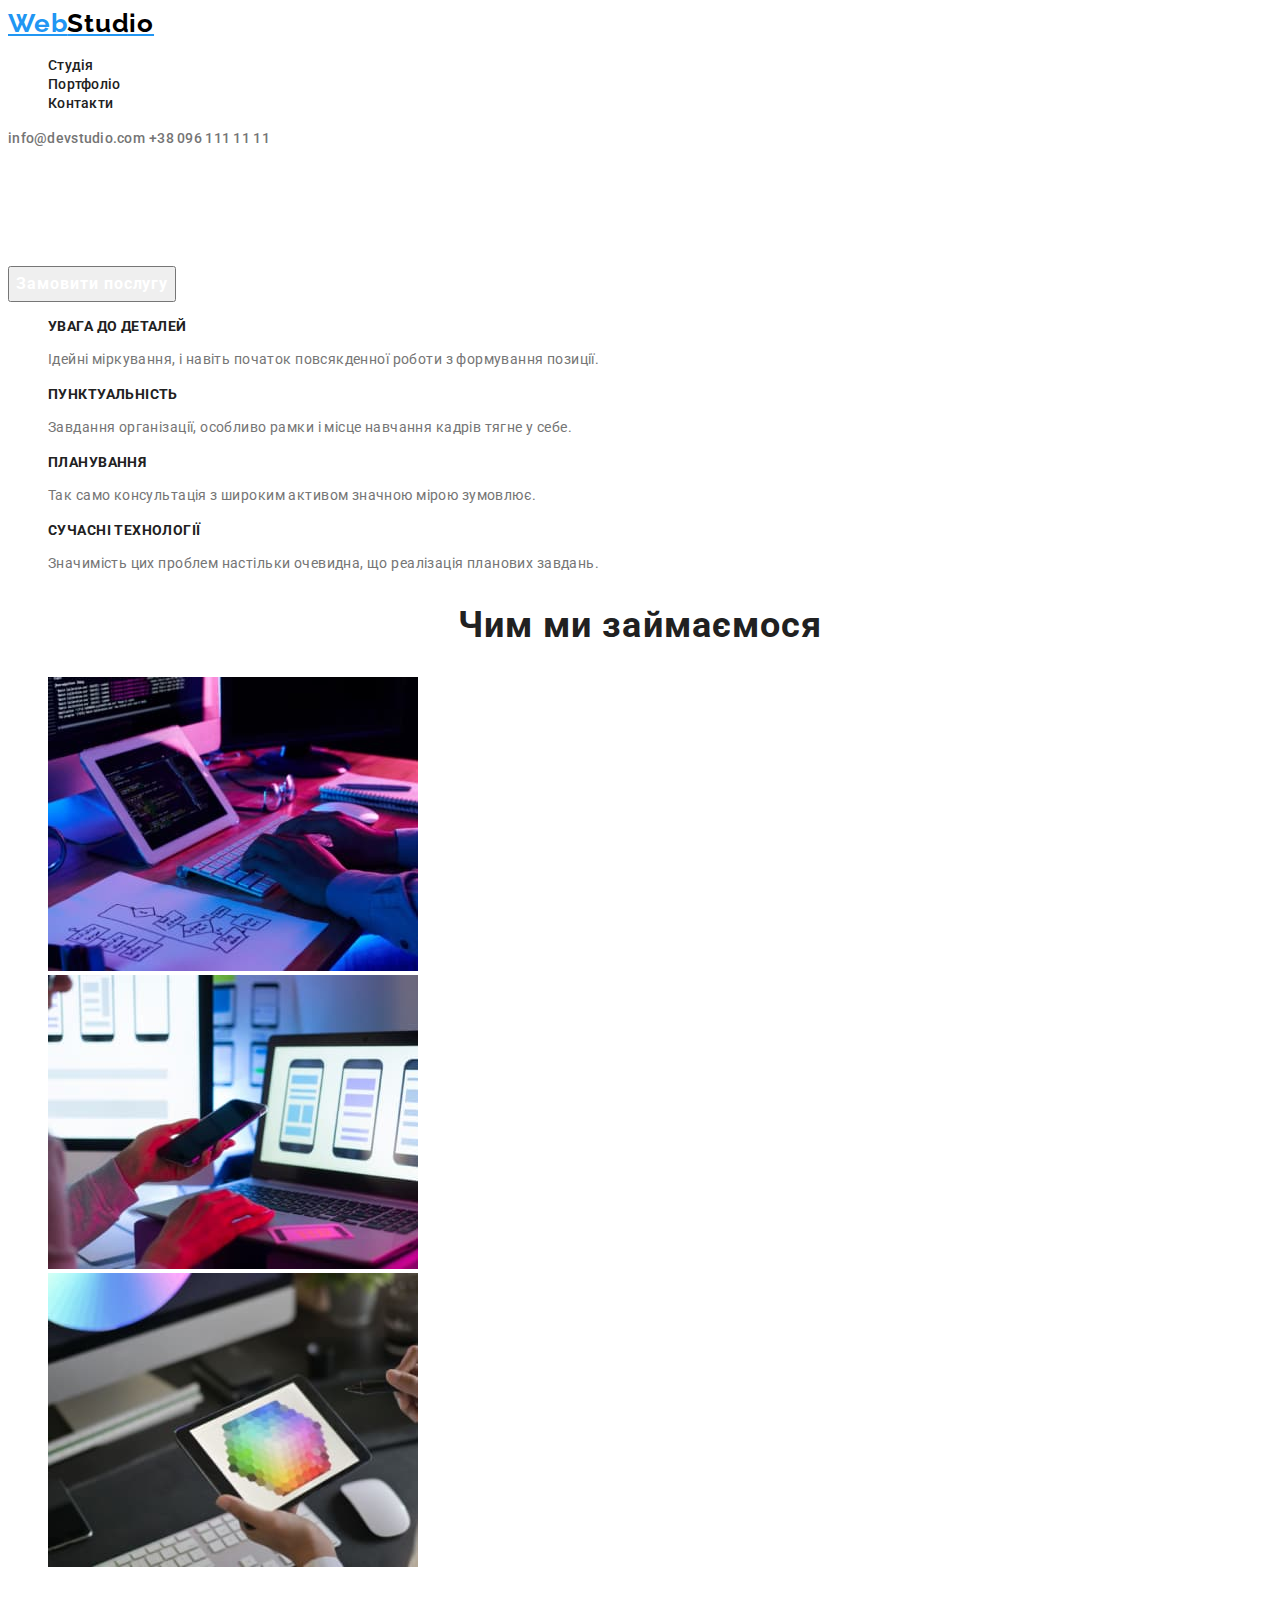
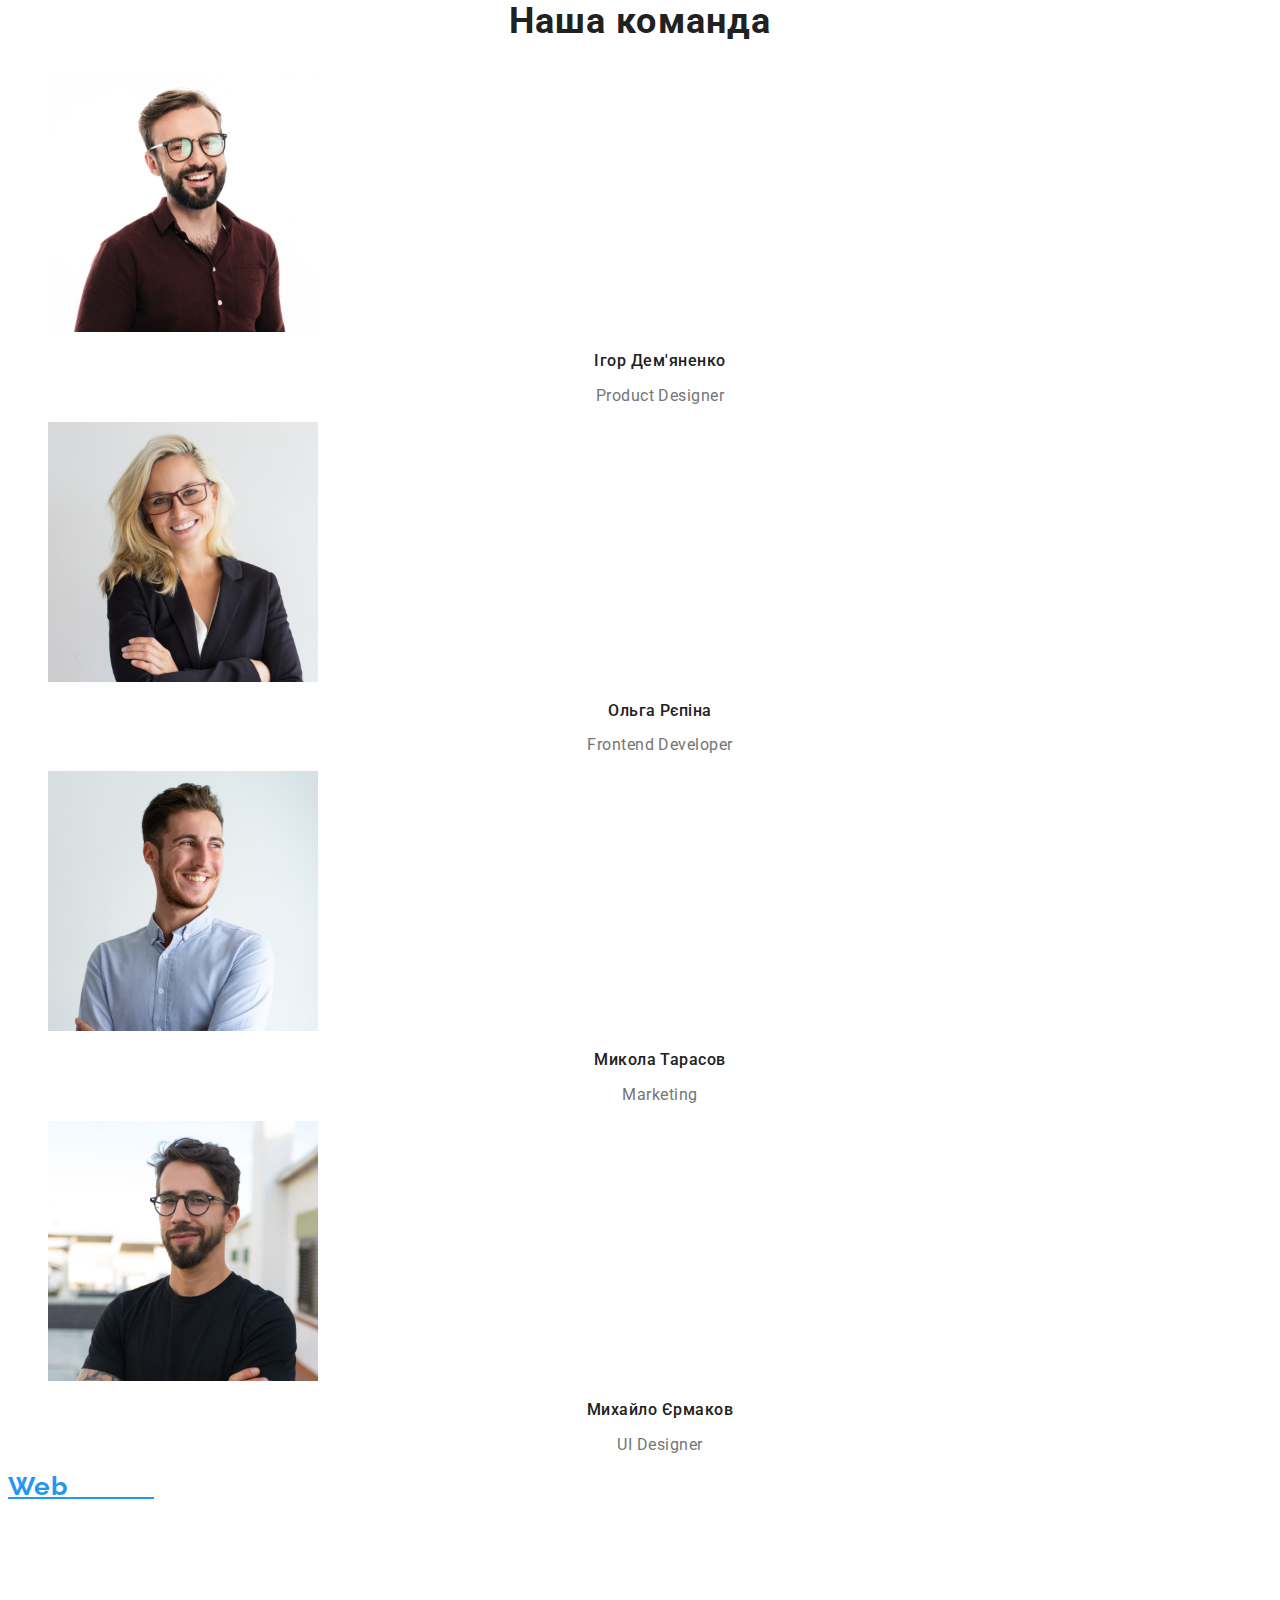
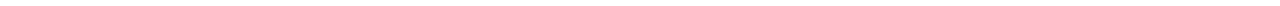
==== index.html @ b123216f "HW-2" ====
<!DOCTYPE html>
<html lang="uk">
  <head>
    <meta charset="UTF-8" />
    <meta http-equiv="X-UA-Compatible" content="IE=edge" />
    <meta name="viewport" content="width=device-width, initial-scale=1.0" />
    <title>WebStudio</title>
    <link rel="preconnect" href="https://fonts.googleapis.com" />
    <link rel="preconnect" href="https://fonts.gstatic.com" crossorigin />
    <link
      href="https://fonts.googleapis.com/css2?family=Montserrat:wght@400;700&family=Raleway:wght@700&family=Roboto:wght@400;500;700;900&display=swap"
      rel="stylesheet"
    />
    <link rel="stylesheet" href="./css/styles.css" />
  </head>

  <body>
    <header class="header">
      <nav>
        <a class="heder-logo" href="link">Web<span class="webstudio-top">Studio</span></a>
        <ul class="heder-list list">
          <li class="heder-item">
            <a class="heder-link link" href="">Студія</a>
          </li>
          <li class="heder-item">
            <a class="heder-link link" href="/portfolio.html">Портфоліо</a>
          </li>
          <li class="heder-item">
            <a class="heder-link link" href="">Контакти</a>
          </li>
        </ul>
      </nav>
      <a class="heder-mail link" href="mailtoo:info@devstudio.com"
        >info@devstudio.com</a
      >
      <a class="heder-tel link" href="tel:+380961111111">+38 096 111 11 11</a>
    </header>
    <main>
      <section class="hero">
        <h1 class="hero-title">Ефективні рішення для вашого бізнесу</h1>
        <button class="hero-btn" type="button">Замовити послугу</button>
      </section>
      <section class="section-one">
        <ul class="section-one-list list">
          <li class="section-one-item">
            <h3 class="section-one-title">УВАГА ДО ДЕТАЛЕЙ</h3>
            <p class="section-one-text">
              Ідейні міркування, і навіть початок повсякденної роботи з
              формування позиції.
            </p>
          </li>
          <li class="section-one-item">
            <h3 class="section-one-title">ПУНКТУАЛЬНІСТЬ</h3>
            <p class="section-one-text">
              Завдання організації, особливо рамки і місце навчання кадрів тягне
              у себе.
            </p>
          </li>
          <li class="section-one-item">
            <h3 class="section-one-title">ПЛАНУВАННЯ</h3>
            <p class="section-one-text">
              Так само консультація з широким активом значною мірою зумовлює.
            </p>
          </li>
          <li class="section-one-item">
            <h3 class="section-one-title">СУЧАСНІ ТЕХНОЛОГІЇ</h3>
            <p class="section-one-text">
              Значимість цих проблем настільки очевидна, що реалізація планових
              завдань.
            </p>
          </li>
        </ul>
      </section>
      <section class="section-d">
        <h2 class="section-d-title">Чим ми займаємося</h2>
        <ul class="section-d-list list">
          <li class="section-d-item">
            <img
              src="./img/box1(1).jpg"
              alt="програмування"
              width="370"
              height="294"
            />
          </li>
          <li class="section-d-item">
            <img
              src="./img/box2(1).jpg"
              alt="обробка"
              width="370"
              height="294"
            />
          </li>
          <li class="section-d-item">
            <img
              src="./img/box3(1).jpg"
              alt="оформлення"
              width="370"
              height="294"
            />
          </li>
        </ul>
      </section>
      <section class="employees">
        <h2 class="employees-tile" >Наша команда</h2>
        <ul class="employees-list list">
          <li class="employees-item">
            <img src="./img/img1.jpg" alt="фото" width="270" height="260" />
            <h3 class="employees-tile-name">Ігор Дем'яненко</h3>
            <p class="employees-text">Product Designer</p>
          </li>
          <li class="employees-item">
            <img src="./img/img2.jpg" alt="фото" width="270" height="260" />
            <h3 class="employees-tile-name">Ольга Рєпіна</h3>
            <p class="employees-text">Frontend Developer</p>
          </li>
          <li class="employees-item">
            <img src="./img/img3.jpg" alt="фото" width="270" height="260" />
            <h3 class="employees-tile-name">Микола Тарасов</h3>
            <p class="employees-text">Marketing</p>
          </li>
          <li class="employees-item">
            <img src="./img/img4.jpg" alt="фото" width="270" height="260" />
            <h3 class="employees-tile-name">Михайло Єрмаков</h3>
            <p class="employees-text">UI Designer</p>
          </li>
        </ul>
      </section>
    </main>
    <footer class="footer">
      <a class="footer-logo" href="link">Web<span class="webstudio-bottom">Studio</span></a>
      <address class="footer-address">м. Київ, пр-т Лесі Українки, 26</address>
      <ul class="footer-list list">
        <li class="footer-item">
          <a class="footer-mail" href="mailtoo:info@devstudio.com">info@devstudio.com</a>
        </li>
        <li class="footer-item">
          <a class="footer-tel" href="tel:+380961111111">+38 096 111 11 11</a>
        </li>
      </ul>
    </footer>
  </body>
</html>
---- css/styles.css ----
:root {
  --main-title-color: #ffffff;
  --main-btn-color: #ffffff;
  --second-title-color: #212121;
  --second-btn-color: #303030;
  --accent-color: #2196f3;
  --main-font: "Raleway", sans-serif;
}

body {
  font-family: "Roboto", sans-serif;
}

.list {
  list-style: none;
}
.link {
  text-decoration: none;
}

/* ==================heder=============== */
.heder-logo {
  font-family: "Raleway", sans-serif;
  font-style: normal;
  font-weight: 700;
  font-size: 26px;
  line-height: 1.19;
  letter-spacing: 0.03em;
  color: #2196f3;
}
.webstudio-top {
  color: black;
}
.heder-link {
  font-weight: 500;
  font-size: 14px;
  line-height: 1.14;
  letter-spacing: 0.02em;
  color: #212121;
}
.heder-mail,
.heder-tel {
  font-weight: 500;
  font-size: 14px;
  line-height: 1.14;
  letter-spacing: 0.02em;
  color: #757575;
}
.heder-link:hover,
.heder-mail:hover,
.heder-tel:hover {
  color: #2196f3;
}
.heder-link:focus,
.heder-mail:focus,
.heder-tel:focus {
  color: #2196f3;
}
/* =================hero================ */
.hero-title {
  font-weight: 900;
  font-size: 44px;
  line-height: 1.36;
  text-align: center;
  letter-spacing: 0.06em;
  text-transform: uppercase;
  color: #ffffff;
}

.hero-btn {
  font-family: inherit;
  font-weight: 700;
  font-size: 16px;
  line-height: 1.88;
  display: flex;
  align-items: center;
  text-align: center;
  letter-spacing: 0.06em;
  color: #ffffff;
  cursor: pointer;
}
/* ==============section-one============ */

.section-one-title {
  font-weight: 700;
  font-size: 14px;
  line-height: 16px;
  letter-spacing: 0.03em;
  text-transform: uppercase;
  color: #212121;
}

.section-one-text {
  font-weight: 400;
  font-size: 14px;
  line-height: 1.71;
  letter-spacing: 0.03em;
  color: #757575;
}
/* =================section-d============= */

.section-d-title {
  font-weight: 700;
  font-size: 36px;
  line-height: 1.16;
  text-align: center;
  letter-spacing: 0.03em;
  color: #212121;
}
/* ================employees========== */

.employees-tile {
  font-weight: 700;
  font-size: 36px;
  line-height: 1.14;
  text-align: center;
  letter-spacing: 0.03em;
  color: #212121;
}
.employees-tile-name {
  font-weight: 500;
  font-size: 16px;
  line-height: 1.18;
  text-align: center;
  letter-spacing: 0.03em;
  color: #212121;
}
.employees-text {
  font-weight: 400;
  font-size: 16px;
  line-height: 1.18;
  text-align: center;
  letter-spacing: 0.03em;
  color: #757575;
}
/* =============footer============= */

.footer-logo {
  font-family: "Raleway", sans-serif;
  font-weight: 700;
  font-size: 26px;
  line-height: 1.19;
  letter-spacing: 0.03em;
  color: #2196f3;
}
.webstudio-bottom {
  color: #ffffff;
}

.footer-address {
  font-style: normal;
  font-weight: 400;
  font-size: 14px;
  line-height: 1.71;
  letter-spacing: 0.03em;
  color: #ffffff;
}

.footer-mail,
.footer-tel {
  font-weight: 400;
  font-size: 14px;
  line-height: 1.71;
  letter-spacing: 0.03em;
  color: rgba(255, 255, 255, 0.6);
}

.footer-mail:hover,
.footer-tel:hover {
  color: #2196f3;
}
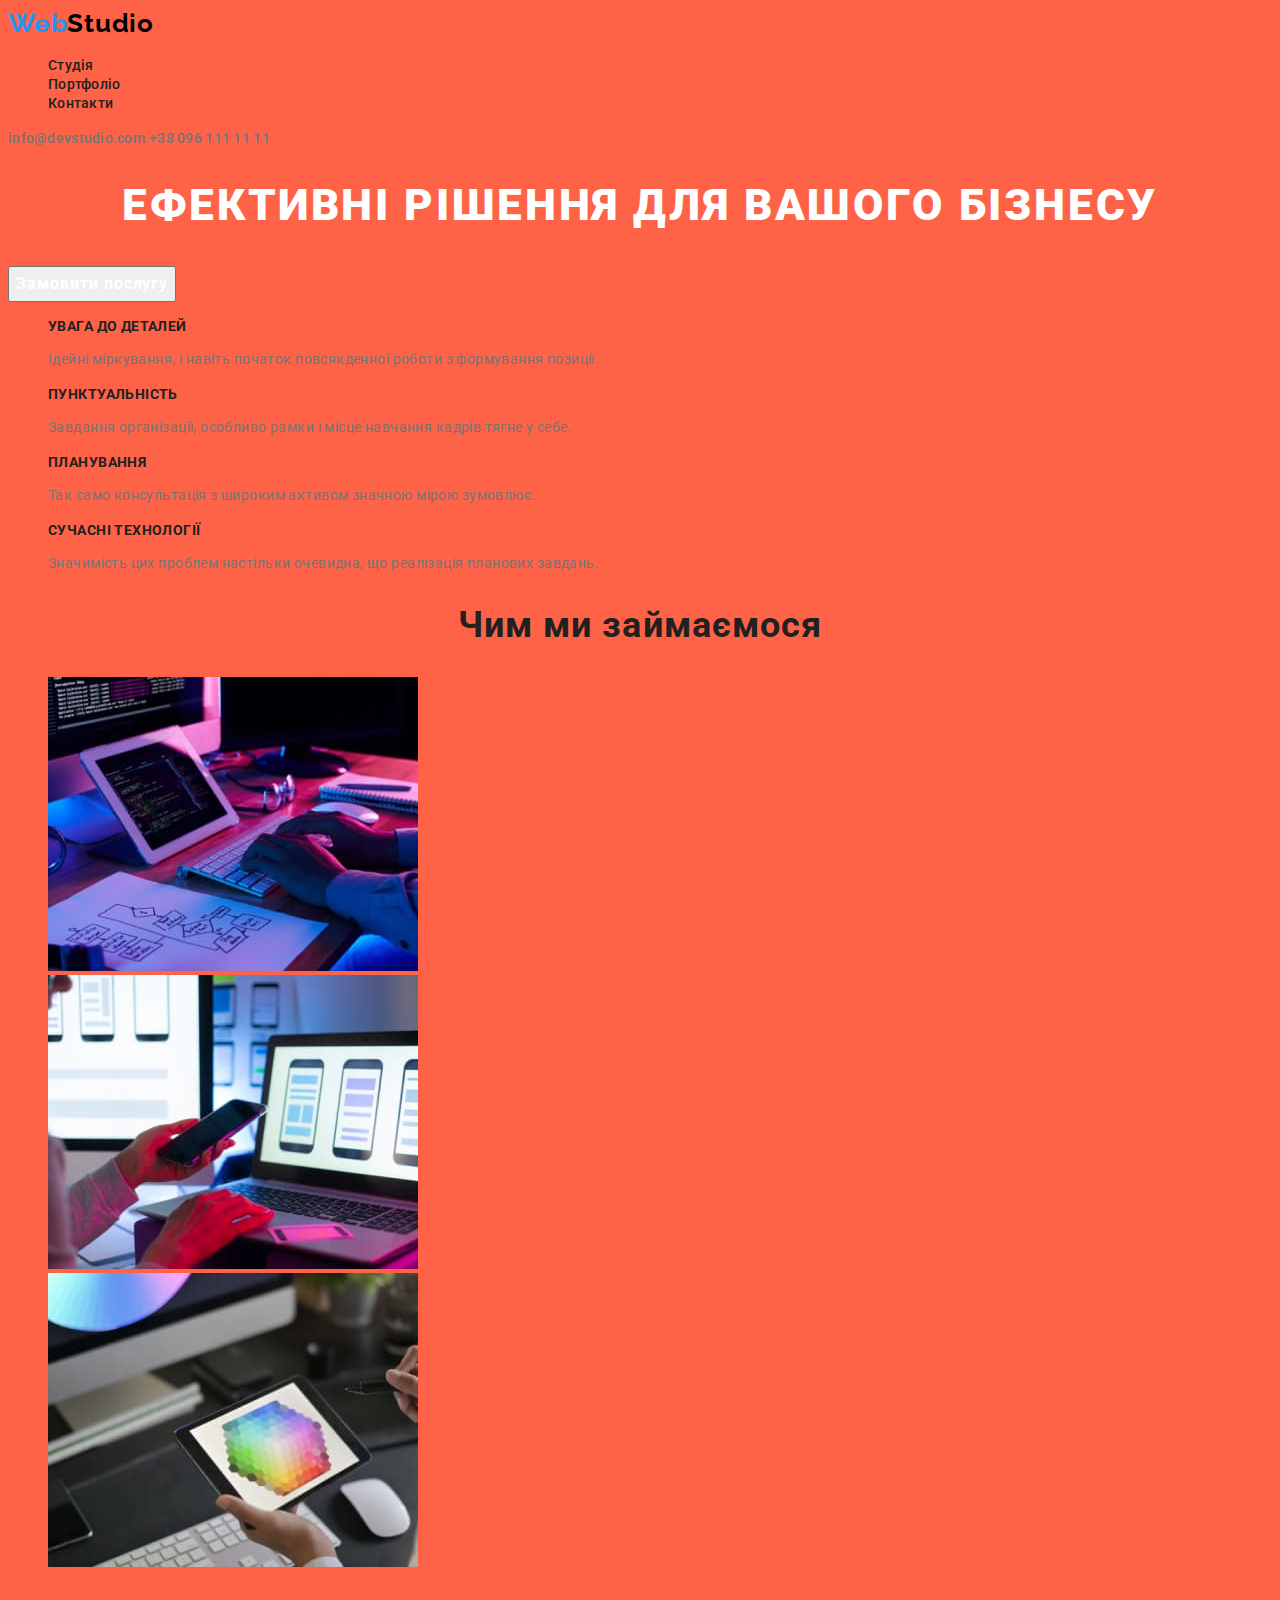
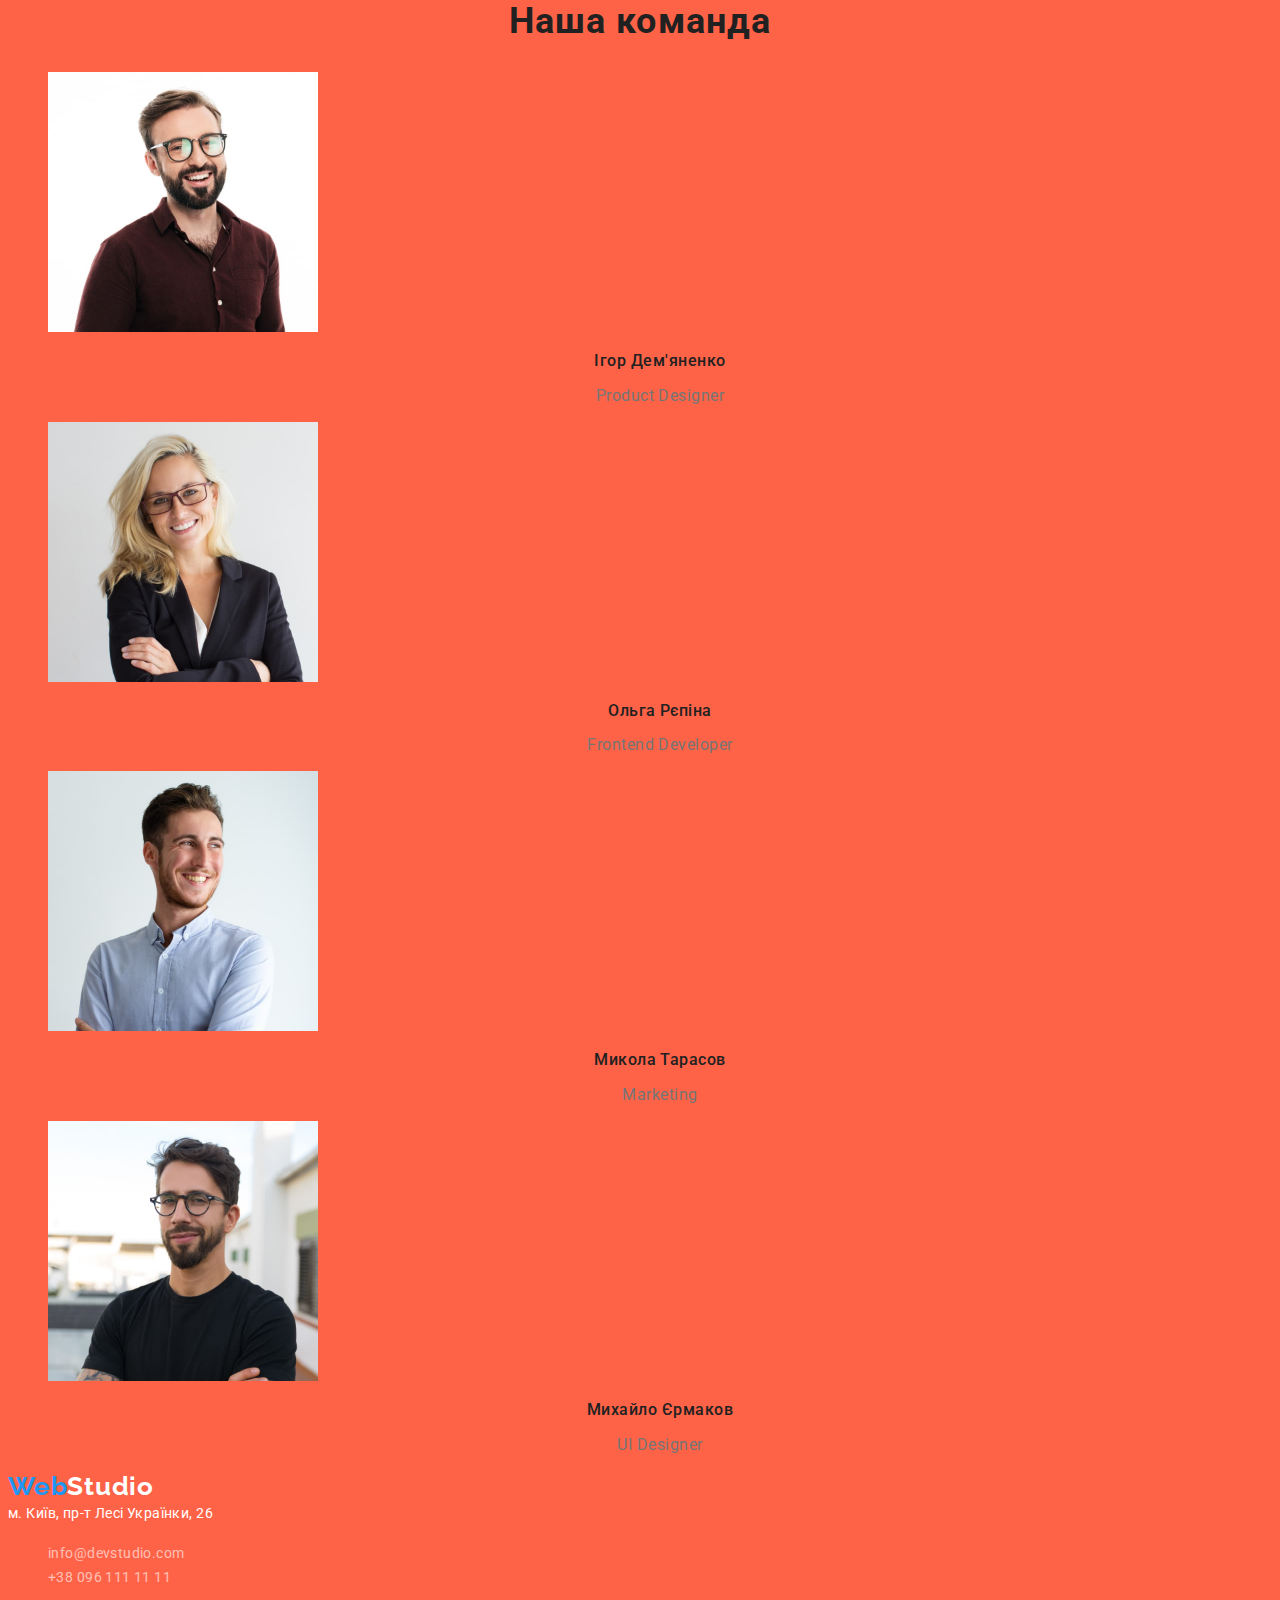
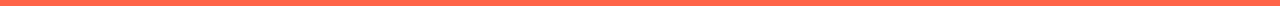
==== commit b5ee81d2: "correction" ====
--- a/index.html
+++ b/index.html
@@ -17,13 +17,13 @@
   <body>
     <header class="header">
       <nav>
-        <a class="heder-logo" href="link">Web<span class="webstudio-top">Studio</span></a>
+        <a class="heder-logo link" href="link">Web<span class="webstudio-top">Studio</span></a>
         <ul class="heder-list list">
           <li class="heder-item">
             <a class="heder-link link" href="">Студія</a>
           </li>
           <li class="heder-item">
-            <a class="heder-link link" href="/portfolio.html">Портфоліо</a>
+            <a class="heder-link link" href="./portfolio.html">Портфоліо</a>
           </li>
           <li class="heder-item">
             <a class="heder-link link" href="">Контакти</a>
@@ -127,14 +127,14 @@
       </section>
     </main>
     <footer class="footer">
-      <a class="footer-logo" href="link">Web<span class="webstudio-bottom">Studio</span></a>
+      <a class="footer-logo link" href="link">Web<span class="webstudio-bottom">Studio</span></a>
       <address class="footer-address">м. Київ, пр-т Лесі Українки, 26</address>
       <ul class="footer-list list">
         <li class="footer-item">
-          <a class="footer-mail" href="mailtoo:info@devstudio.com">info@devstudio.com</a>
+          <a class="footer-mail link" href="mailtoo:info@devstudio.com">info@devstudio.com</a>
         </li>
         <li class="footer-item">
-          <a class="footer-tel" href="tel:+380961111111">+38 096 111 11 11</a>
+          <a class="footer-tel link" href="tel:+380961111111">+38 096 111 11 11</a>
         </li>
       </ul>
     </footer>
--- a/css/styles.css
+++ b/css/styles.css
@@ -9,6 +9,7 @@
 
 body {
   font-family: "Roboto", sans-serif;
+  background-color: tomato;
 }
 
 .list {
@@ -26,7 +27,7 @@
   font-size: 26px;
   line-height: 1.19;
   letter-spacing: 0.03em;
-  color: #2196f3;
+  color: var(--accent-color)
 }
 .webstudio-top {
   color: black;
@@ -36,7 +37,7 @@
   font-size: 14px;
   line-height: 1.14;
   letter-spacing: 0.02em;
-  color: #212121;
+  color:var(--second-title-color)
 }
 .heder-mail,
 .heder-tel {
@@ -49,12 +50,12 @@
 .heder-link:hover,
 .heder-mail:hover,
 .heder-tel:hover {
-  color: #2196f3;
+  color:var(--accent-color)
 }
 .heder-link:focus,
 .heder-mail:focus,
 .heder-tel:focus {
-  color: #2196f3;
+  color:var(--accent-color)
 }
 /* =================hero================ */
 .hero-title {
@@ -87,11 +88,10 @@
   line-height: 16px;
   letter-spacing: 0.03em;
   text-transform: uppercase;
-  color: #212121;
+  color:var(--second-title-color);
 }
 
 .section-one-text {
-  font-weight: 400;
   font-size: 14px;
   line-height: 1.71;
   letter-spacing: 0.03em;
@@ -105,7 +105,7 @@
   line-height: 1.16;
   text-align: center;
   letter-spacing: 0.03em;
-  color: #212121;
+  color: var(--second-title-color)
 }
 /* ================employees========== */
 
@@ -115,7 +115,7 @@
   line-height: 1.14;
   text-align: center;
   letter-spacing: 0.03em;
-  color: #212121;
+  color:var(--second-title-color)
 }
 .employees-tile-name {
   font-weight: 500;
@@ -123,11 +123,10 @@
   line-height: 1.18;
   text-align: center;
   letter-spacing: 0.03em;
-  color: #212121;
+  color:var(--second-title-color)
 }
 .employees-text {
-  font-weight: 400;
-  font-size: 16px;
+   font-size: 16px;
   line-height: 1.18;
   text-align: center;
   letter-spacing: 0.03em;
@@ -141,7 +140,7 @@
   font-size: 26px;
   line-height: 1.19;
   letter-spacing: 0.03em;
-  color: #2196f3;
+  color: var(--accent-color)
 }
 .webstudio-bottom {
   color: #ffffff;
@@ -149,8 +148,7 @@
 
 .footer-address {
   font-style: normal;
-  font-weight: 400;
-  font-size: 14px;
+   font-size: 14px;
   line-height: 1.71;
   letter-spacing: 0.03em;
   color: #ffffff;
@@ -158,8 +156,7 @@
 
 .footer-mail,
 .footer-tel {
-  font-weight: 400;
-  font-size: 14px;
+   font-size: 14px;
   line-height: 1.71;
   letter-spacing: 0.03em;
   color: rgba(255, 255, 255, 0.6);
@@ -167,5 +164,5 @@
 
 .footer-mail:hover,
 .footer-tel:hover {
-  color: #2196f3;
+  color: var(--accent-color)
 }
